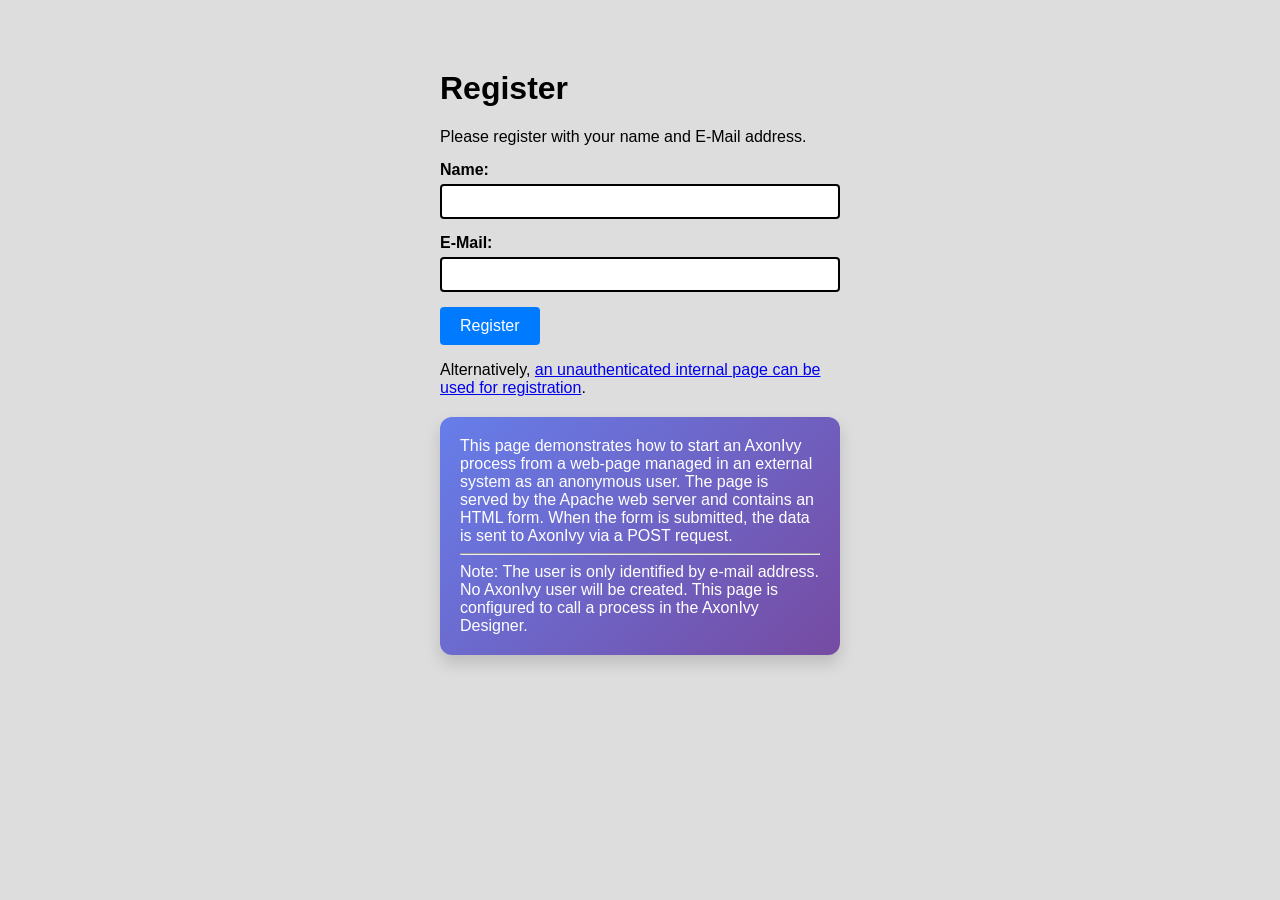
==== anonymous-demos-extra/docker/apache/htdocs/designer/index.html @ d82a3975 "Merge 2cf4c1a55da2cb382a78639406e93b7c0a120c7f into 4b3942e79a48ec835a1562d276c262956a9c4c58" ====
<html>
<head>
<title>Register</title>
<meta charset="UTF-8">
<meta name="viewport" content="width=device-width, initial-scale=1.0">
<title>Register</title>
<style>
body {
	background-color: #ddd;
	font-family: Arial, sans-serif;
	max-width: 400px;
	margin: 50px auto;
	padding: 20px;
}

.form-group {
	margin-bottom: 15px;
}

label {
	display: block;
	margin-bottom: 5px;
	font-weight: bold;
}

input[type="text"] {
	width: 100%;
	padding: 8px;
	border: 2px solid #000;
	border-radius: 4px;
	box-sizing: border-box;
}

button {
	background-color: #007bff;
	color: white;
	padding: 10px 20px;
	border: none;
	border-radius: 4px;
	cursor: pointer;
	font-size: 16px;
}

button:hover {
	background-color: #0056b3;
}

.note {
    background: linear-gradient(135deg, #667eea 0%, #764ba2 100%);
    color: white;
    padding: 20px;
    margin: 20px 0;
    border-radius: 12px;
    box-shadow: 0 8px 16px rgba(0,0,0,0.15);
    max-width: 400px;
    text-align: left;
}

</style>
</head>
<body>
	<h1>Register</h1>
	<div class="form-group">
		Please register with your name and E-Mail address.
	</div>
	<form action="/designer/pro/anonymous-demos-open/19C23640F9AD30D8/externalRegister.ivp" method="post">

		<div class="form-group">
			<label for="fullName">Name:</label>
			<input type="text" id="fullName" name="fullName" value="" required>
		</div>

		<div class="form-group">
			<label for="email">E-Mail:</label>
			<input type="text" id="email" name="email" value="" required>
		</div>

		<button type="submit">Register</button>
	</form>
	<div>
		Alternatively, <a href="/designer/pro/anonymous-demos-open/19C23640F9AD30D8/register.ivp">an unauthenticated internal page can be used for registration</a>.
	</div>
	<div class="note">
		This page demonstrates how to start an AxonIvy process from a web-page managed in an external system
		as an anonymous user.
		The page is served by the Apache web server and contains an HTML form. When the form is submitted, the
		data is sent to AxonIvy via a POST request.
		<hr/>
		Note: The user is only identified by e-mail address. No AxonIvy user will be created.
		This page is configured to call a process in the AxonIvy Designer.
	</div>
</body>
</html>
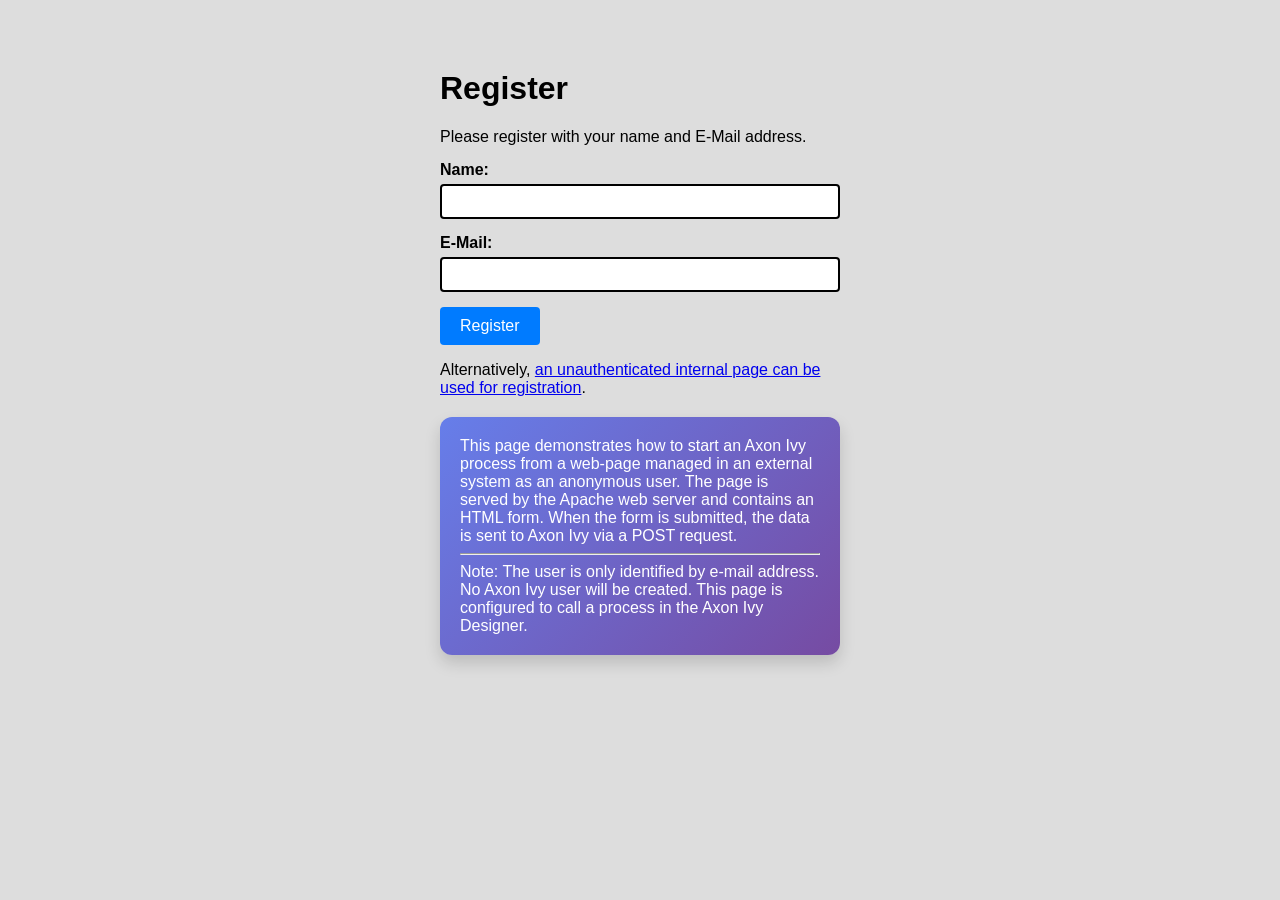
==== commit fd583ccb: "Re-factor naming from AxonIvy to Axon Ivy" ====
--- a/anonymous-demos-extra/docker/apache/htdocs/designer/index.html
+++ b/anonymous-demos-extra/docker/apache/htdocs/designer/index.html
@@ -81,13 +81,13 @@
 		Alternatively, <a href="/designer/pro/anonymous-demos-open/19C23640F9AD30D8/register.ivp">an unauthenticated internal page can be used for registration</a>.
 	</div>
 	<div class="note">
-		This page demonstrates how to start an AxonIvy process from a web-page managed in an external system
+		This page demonstrates how to start an Axon Ivy process from a web-page managed in an external system
 		as an anonymous user.
 		The page is served by the Apache web server and contains an HTML form. When the form is submitted, the
-		data is sent to AxonIvy via a POST request.
+		data is sent to Axon Ivy via a POST request.
 		<hr/>
-		Note: The user is only identified by e-mail address. No AxonIvy user will be created.
-		This page is configured to call a process in the AxonIvy Designer.
+		Note: The user is only identified by e-mail address. No Axon Ivy user will be created.
+		This page is configured to call a process in the Axon Ivy Designer.
 	</div>
 </body>
 </html>
